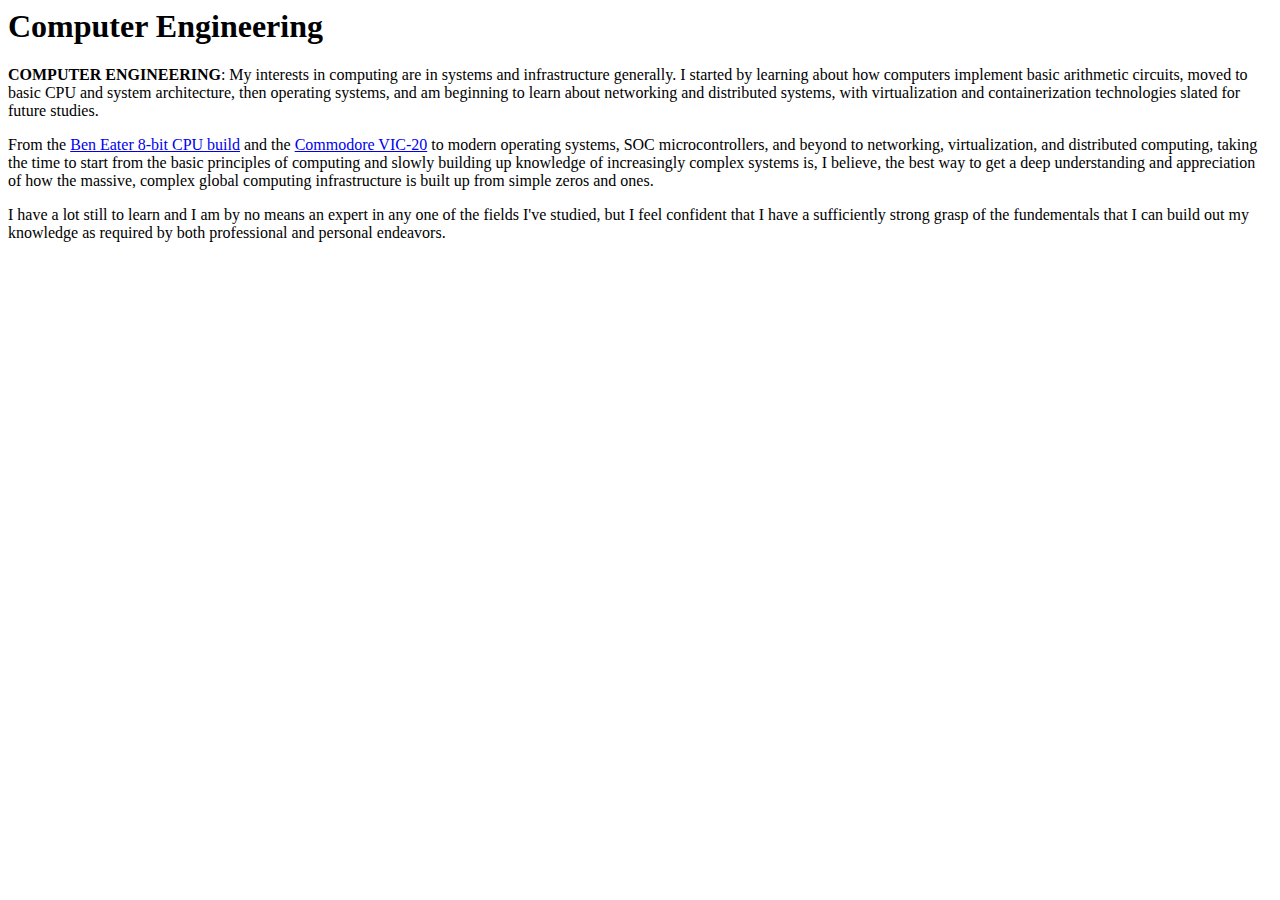
==== compeng.html @ 28e6dfb6 "starting some updates" ====
<title>E T VanLieshout .com :: Computer Engineering</title>
<head>
</head>

<body>
<h1>Computer Engineering</h1>

	<p>
	<b>COMPUTER ENGINEERING</b>: My interests in computing are in systems and infrastructure generally. I
	started by learning about how computers implement basic arithmetic circuits, moved
	to basic CPU and system architecture, then operating systems, and am beginning to
	learn about networking and distributed systems, with virtualization and
	containerization technologies slated for future studies.
	</p>
	<p>From the 
	<a href="https://eater.net/">Ben Eater 8-bit CPU build</a> and the 
	<a href="https://etvanlieshout.github.io/vic-20.html">Commodore VIC-20</a>
 	to modern operating systems, 
	SOC microcontrollers, and beyond to networking, virtualization, and distributed computing, 
	taking the time to start from the basic principles of computing and slowly building up knowledge of 
	increasingly complex systems is, I believe, the best way to get a deep understanding and appreciation
	of how the massive, complex global computing infrastructure is built up from simple zeros and ones.
	</p>
	<p>
	I have a lot still to learn and I am by no means an expert in any one of the fields I've studied, 
	but I feel confident that I have a sufficiently strong grasp of the fundementals that 
	I can build out my knowledge as required by both professional and personal endeavors.
	</p>
</body>
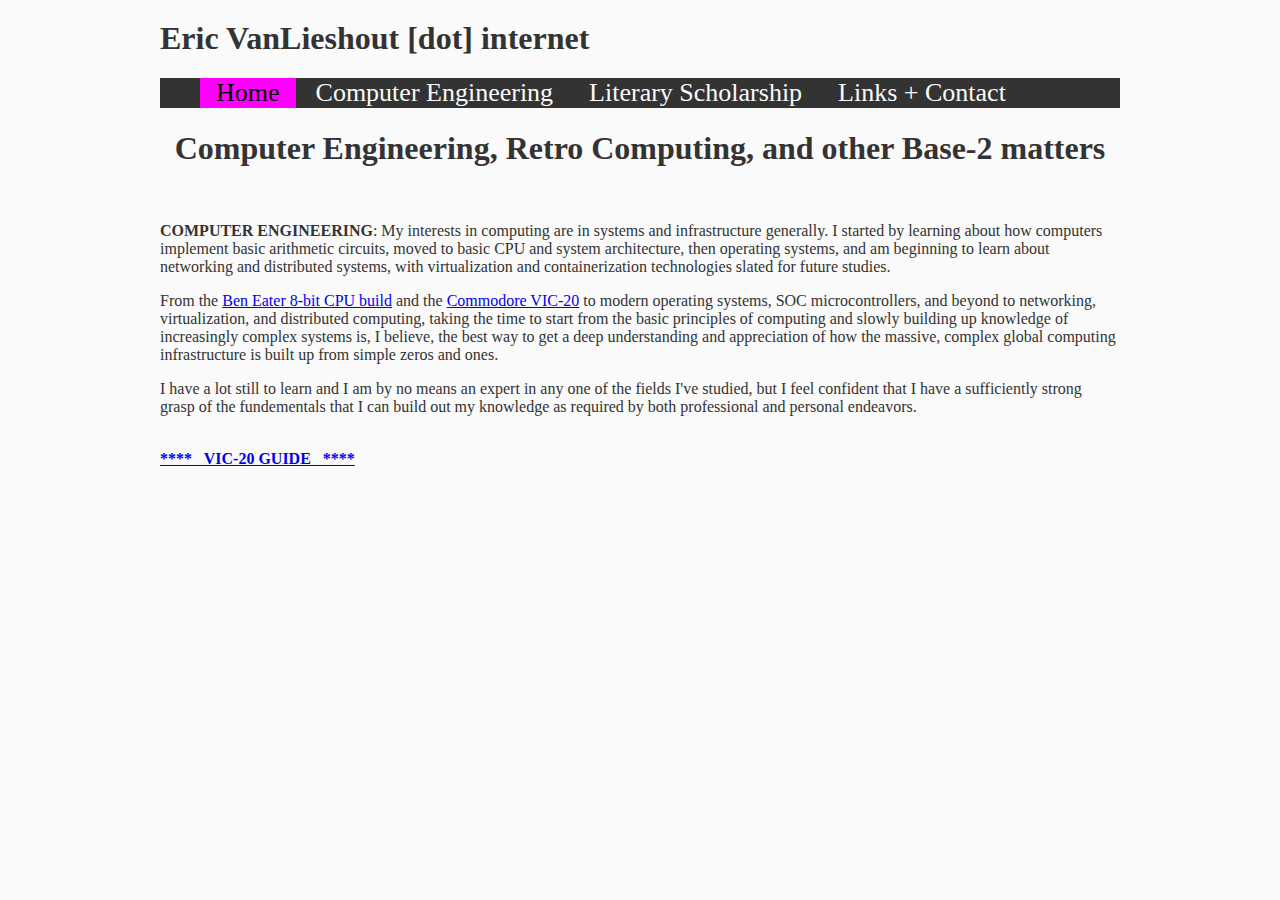
==== commit dc21357c: "all-in on brutal html web design" ====
--- a/compeng.html
+++ b/compeng.html
@@ -1,9 +1,25 @@
 <title>E T VanLieshout .com :: Computer Engineering</title>
+
 <head>
+	<link rel="stylesheet" href="sitestyle.css" />
 </head>
 
 <body>
-<h1>Computer Engineering</h1>
+<h1>Eric VanLieshout [dot] internet</h1>
+
+<div class="topnav">
+	<ul>
+		<li><a class="active" href="https://etvanlieshout.github.io/index_2.html">Home</a></li>
+		<li><a href="https://etvanlieshout.github.io/compeng.html">Computer Engineering</a></li>
+		<li><a href="https://etvanlieshout.github.io/lithome.html">Literary Scholarship</a></li>
+		<li><a href="https://etvanlieshout.github.io/links.html">Links + Contact</a></li>
+	</ul>
+</div>
+
+<div class="centered">
+<h1>Computer Engineering, Retro Computing, and other Base-2 matters</h1>
+</div>
+<br>
 
 	<p>
 	<b>COMPUTER ENGINEERING</b>: My interests in computing are in systems and infrastructure generally. I
@@ -26,4 +42,6 @@
 	but I feel confident that I have a sufficiently strong grasp of the fundementals that 
 	I can build out my knowledge as required by both professional and personal endeavors.
 	</p>
+	<br>
+	<a href="https://etvanlieshout.github.io/vic-20.html" class="button1"><b>**** &nbsp; VIC-20 GUIDE &nbsp; ****</b></a>
 </body>
--- a/sitestyle.css
+++ b/sitestyle.css
@@ -0,0 +1,103 @@
+/* Styles for site layout and buttons */
+
+/* base styling */
+body {
+	font-family: Georgia, serif;
+	max-width: 960px;
+	margin: auto;
+	margin-top: 20px;
+}
+
+/*body {
+	font-family: Georgia, serif;
+}*/
+body {
+	color: #333;
+	background-color: #FAFAFA;
+}
+
+/* easy way to center text & headings I want centered w/ a div */
+.centered {
+	text-align: center;
+}
+
+/* Top nav bar */
+.topnav {
+	overflow: hidden;
+	background-color: #333;
+}
+
+.topnav ul {
+	list-style-type: none;
+	margin: auto;
+	padding: auto;
+}
+.topnav li {
+	display: inline;
+}
+
+.topnav a {
+	float: center;
+	color: #FAFAFA;
+	text-align: center;
+	padding: 16px 16px;
+	text-decoration: none;
+	font-size: 26px;
+}
+
+/* set current page color */
+.topnav a.active {
+	background-color: magenta;
+	color: black;
+}
+/* mouse-over behavior */
+.topnav a:hover {
+	background-color: #cfcfcf;
+	color: #333;
+}
+
+
+/* buttons */
+.vicbutton {
+  color: white;
+  background-color: blue; /* UB Blue */
+  padding: 30px 0px;
+  box-sizing: border-box;
+  border: 8px solid cyan;
+  border-radius: 8px;
+  text-align: center;
+  text-decoration: none;
+  display: inline-block;
+  font-size: 25px;
+  font-family: monospace;
+  margin: 0px 0px;
+  cursor: pointer;
+  width: 100%;
+}
+
+    .vicbutton:hover {
+        background-color: white;
+        color: blue;
+    }
+
+.button2 {
+  color: magenta;
+  background-color: white;
+  padding: 30px 0px;
+  box-sizing: border-box;
+  border: 8px solid magenta;
+  border-radius: 8px;
+  text-align: center;
+  text-decoration: none;
+  display: inline-block;
+  font-size: 25px;
+  margin: 0px 0px;
+  cursor: pointer;
+  width: 100%;
+}
+
+    .button2:hover {
+        background-color: white;
+        color: magenta;
+    }
+
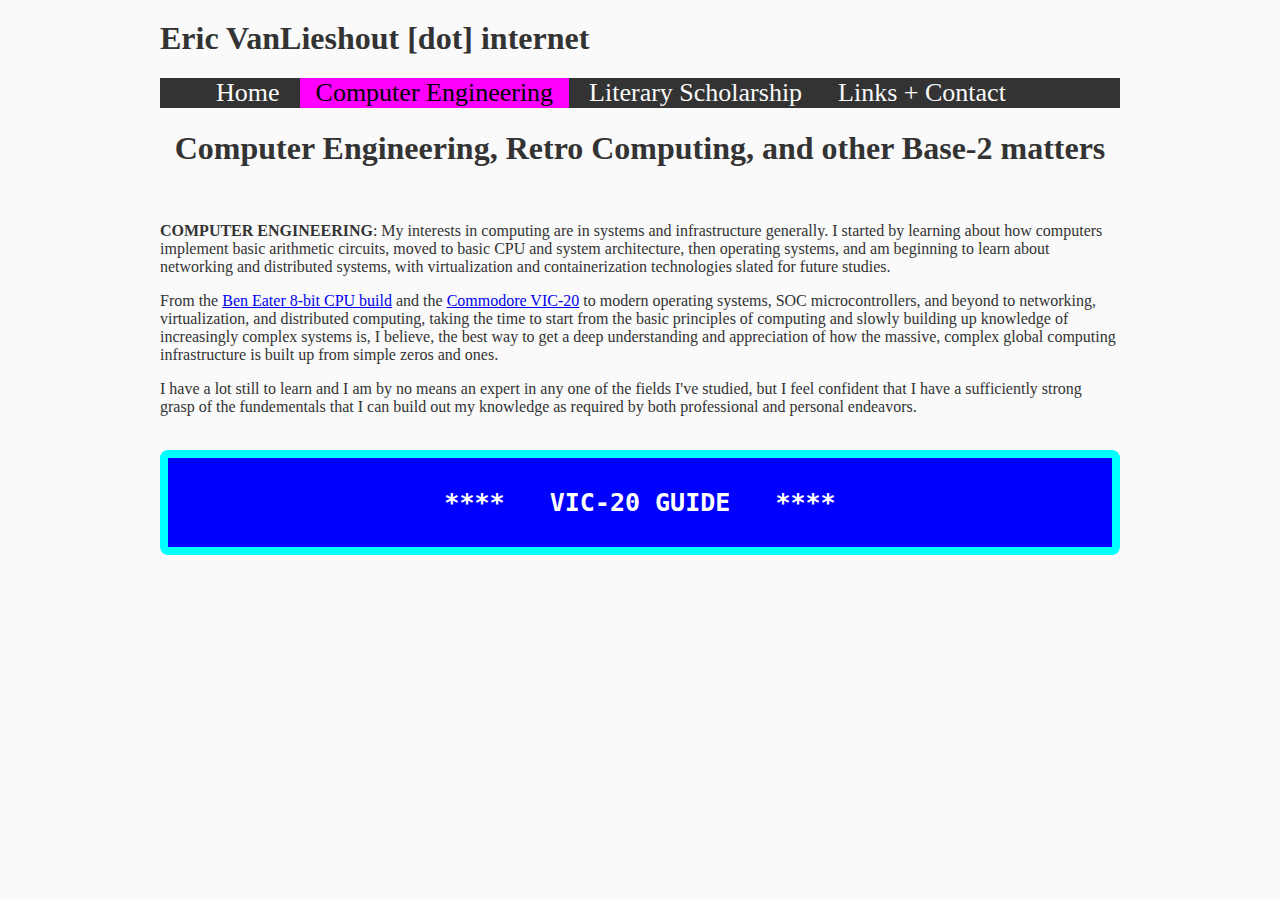
==== commit 6fe78be0: "applying new design" ====
--- a/compeng.html
+++ b/compeng.html
@@ -9,8 +9,8 @@
 
 <div class="topnav">
 	<ul>
-		<li><a class="active" href="https://etvanlieshout.github.io/index_2.html">Home</a></li>
-		<li><a href="https://etvanlieshout.github.io/compeng.html">Computer Engineering</a></li>
+		<li><a href="https://etvanlieshout.github.io/index_2.html">Home</a></li>
+		<li><a class="active" href="https://etvanlieshout.github.io/compeng.html">Computer Engineering</a></li>
 		<li><a href="https://etvanlieshout.github.io/lithome.html">Literary Scholarship</a></li>
 		<li><a href="https://etvanlieshout.github.io/links.html">Links + Contact</a></li>
 	</ul>
@@ -43,5 +43,5 @@
 	I can build out my knowledge as required by both professional and personal endeavors.
 	</p>
 	<br>
-	<a href="https://etvanlieshout.github.io/vic-20.html" class="button1"><b>**** &nbsp; VIC-20 GUIDE &nbsp; ****</b></a>
+	<a href="https://etvanlieshout.github.io/vic-20.html" class="vicbutton"><b>**** &nbsp; VIC-20 GUIDE &nbsp; ****</b></a>
 </body>
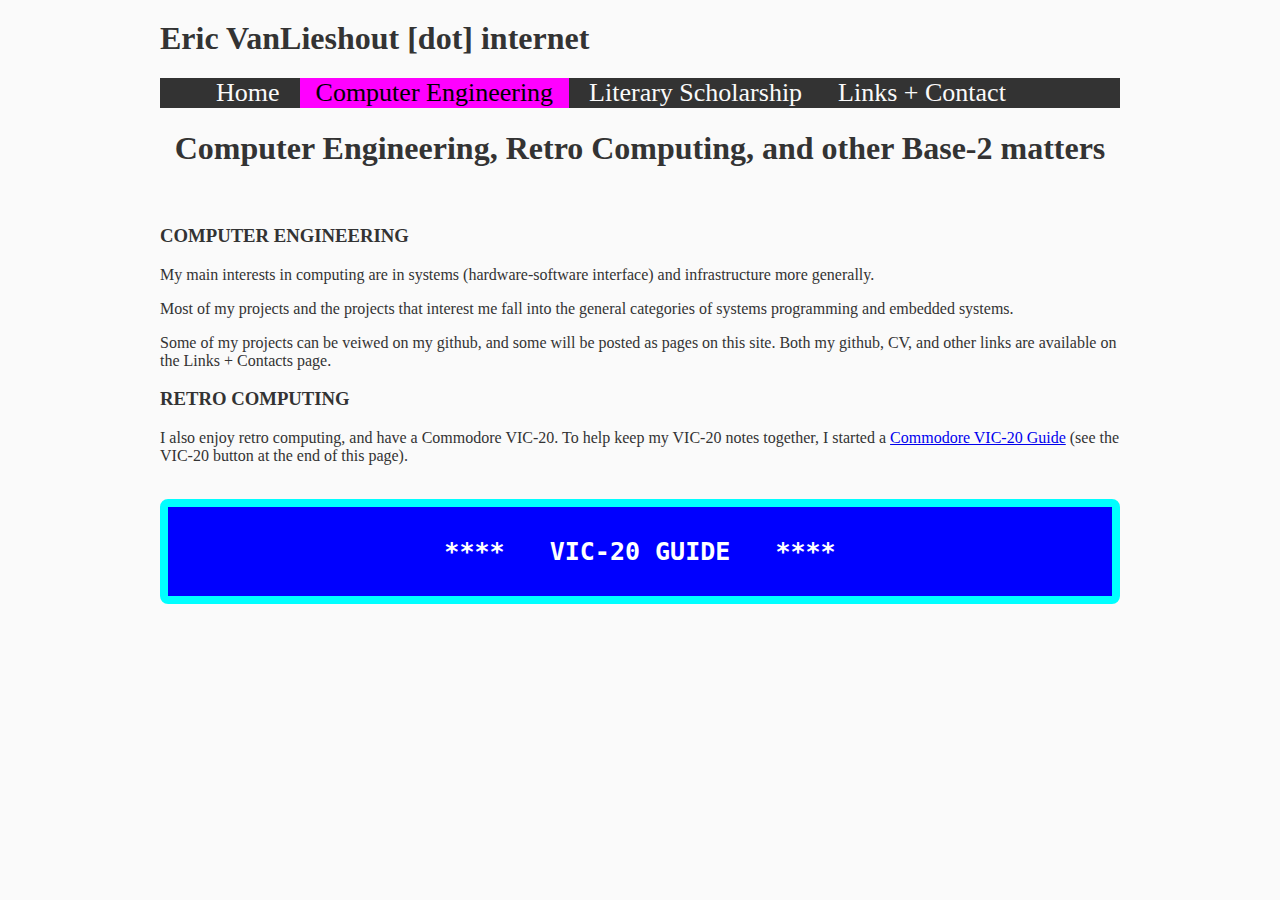
==== commit 78a48dd2: "some new copy" ====
--- a/compeng.html
+++ b/compeng.html
@@ -9,7 +9,7 @@
 
 <div class="topnav">
 	<ul>
-		<li><a href="https://etvanlieshout.github.io/index_2.html">Home</a></li>
+		<li><a href="https://etvanlieshout.github.io/index.html">Home</a></li>
 		<li><a class="active" href="https://etvanlieshout.github.io/compeng.html">Computer Engineering</a></li>
 		<li><a href="https://etvanlieshout.github.io/lithome.html">Literary Scholarship</a></li>
 		<li><a href="https://etvanlieshout.github.io/links.html">Links + Contact</a></li>
@@ -21,26 +21,20 @@
 </div>
 <br>
 
+	<h3>COMPUTER ENGINEERING</h3>
 	<p>
-	<b>COMPUTER ENGINEERING</b>: My interests in computing are in systems and infrastructure generally. I
-	started by learning about how computers implement basic arithmetic circuits, moved
-	to basic CPU and system architecture, then operating systems, and am beginning to
-	learn about networking and distributed systems, with virtualization and
-	containerization technologies slated for future studies.
-	</p>
-	<p>From the 
-	<a href="https://eater.net/">Ben Eater 8-bit CPU build</a> and the 
-	<a href="https://etvanlieshout.github.io/vic-20.html">Commodore VIC-20</a>
- 	to modern operating systems, 
-	SOC microcontrollers, and beyond to networking, virtualization, and distributed computing, 
-	taking the time to start from the basic principles of computing and slowly building up knowledge of 
-	increasingly complex systems is, I believe, the best way to get a deep understanding and appreciation
-	of how the massive, complex global computing infrastructure is built up from simple zeros and ones.
+	My main interests in computing are in systems (hardware-software interface) and infrastructure more generally.
 	</p>
 	<p>
-	I have a lot still to learn and I am by no means an expert in any one of the fields I've studied, 
-	but I feel confident that I have a sufficiently strong grasp of the fundementals that 
-	I can build out my knowledge as required by both professional and personal endeavors.
+	Most of my projects and the projects that interest me fall into the general categories of systems programming and embedded systems.
+	</p>
+
+	<p>
+		Some of my projects can be veiwed on my github, and some will be posted as pages on this site. Both my github, CV, and other links are available on the Links + Contacts page.
+	</p>
+	<h3>RETRO COMPUTING</h3>
+	<p>
+		I also enjoy retro computing, and have a Commodore VIC-20. To help keep my VIC-20 notes together, I started a <a href="https://etvanlieshout.github.io/vic-20.html">Commodore VIC-20 Guide</a> (see the VIC-20 button at the end of this page).
 	</p>
 	<br>
 	<a href="https://etvanlieshout.github.io/vic-20.html" class="vicbutton"><b>**** &nbsp; VIC-20 GUIDE &nbsp; ****</b></a>
